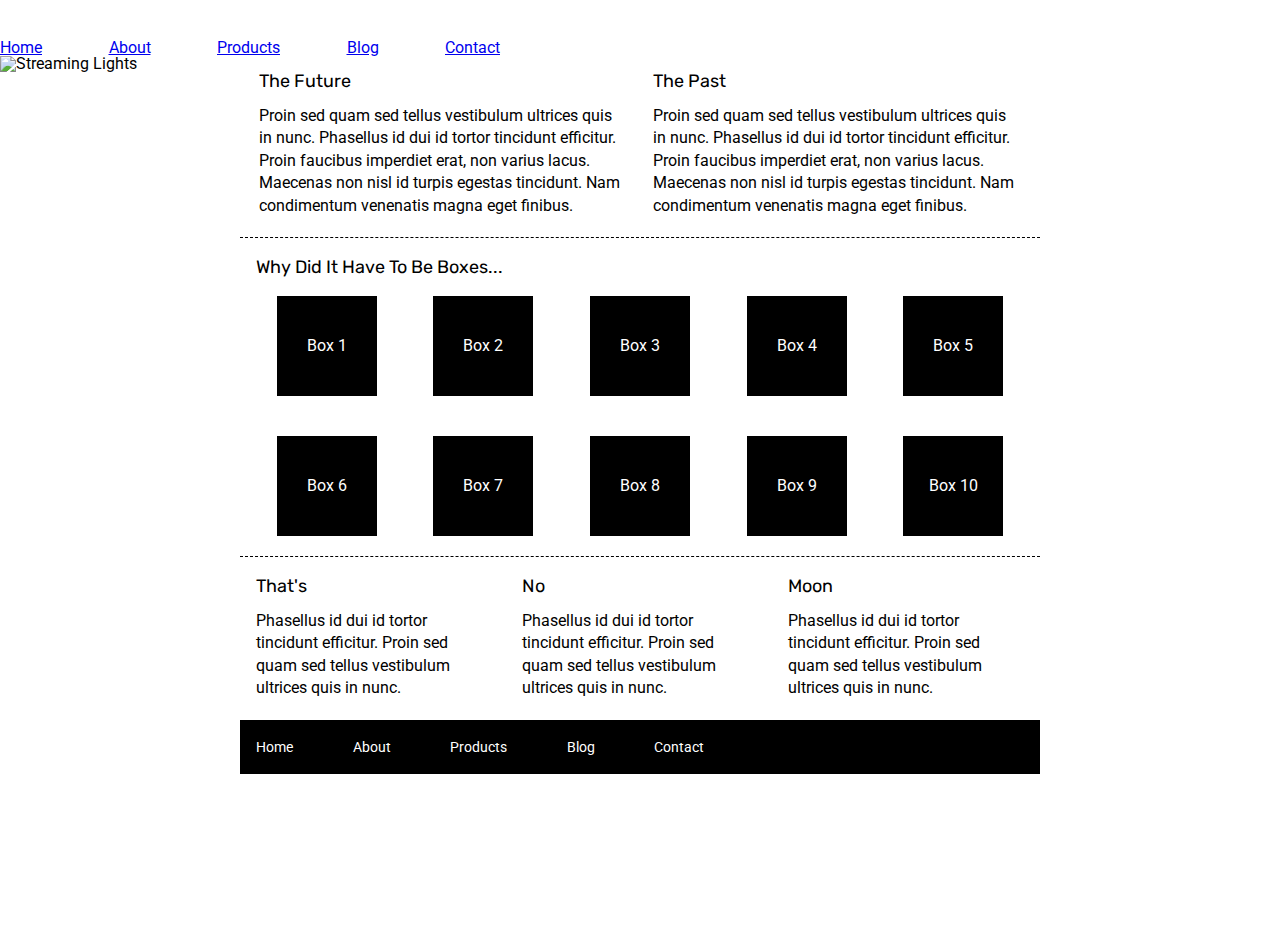
==== index.html @ 356cdac1 "Updated css for nav bar" ====
<!doctype html>

<html lang="en">
<head>
  <meta charset="utf-8">

  <title>Sprint Challenge - Home</title>

  <link href="https://fonts.googleapis.com/css?family=Roboto|Rubik" rel="stylesheet">
  <link rel="stylesheet" href="css/index.css">

</head>

<body>
    <header>
        <nav>
            <a href="#">Home</a>
            <a href="about.html">About</a>
            <a href="#">Products</a>
            <a href="#">Blog</a>
            <a href="#">Contact</a>
        </nav>
        <img class="logo" src="img/jumbo.jpg" alt="Streaming Lights">
    </header>
    <div class="container">
   
        <section class="top-content">
            <div class="text-container">
                <h2>The Future</h2>
                <p>Proin sed quam sed tellus vestibulum ultrices quis in nunc. Phasellus id dui id tortor tincidunt efficitur. Proin faucibus imperdiet erat, non varius lacus. Maecenas non nisl id turpis egestas tincidunt. Nam condimentum venenatis magna eget finibus.</p>
            </div>
            <div class="text-container">
                <h2>The Past</h2>
                <p>Proin sed quam sed tellus vestibulum ultrices quis in nunc. Phasellus id dui id tortor tincidunt efficitur. Proin faucibus imperdiet erat, non varius lacus. Maecenas non nisl id turpis egestas tincidunt. Nam condimentum venenatis magna eget finibus.</p>
            </div>
        </section>
        
        <section class="middle-content">
        
            <h2>Why Did It Have To Be Boxes...</h2>
            
            <div class="boxes">
                <div class="box">Box 1</div>
                <div class="box">Box 2</div>
                <div class="box">Box 3</div>
                <div class="box">Box 4</div>
                <div class="box">Box 5</div>
                <div class="box">Box 6</div>
                <div class="box">Box 7</div>
                <div class="box">Box 8</div>
                <div class="box">Box 9</div>
                <div class="box">Box 10</div>
            </div>
        
        </section>

        <section class="bottom-content">

            <div class="text-container">
                <h2>That's</h2>
                <p>Phasellus id dui id tortor tincidunt efficitur. Proin sed quam sed tellus vestibulum ultrices quis in nunc.</p>
            </div>
            <div class="text-container">
                <h2>No</h2>
                <p>Phasellus id dui id tortor tincidunt efficitur. Proin sed quam sed tellus vestibulum ultrices quis in nunc.</p>
            </div>
            <div class="text-container">
                <h2>Moon</h2>
                <p>Phasellus id dui id tortor tincidunt efficitur. Proin sed quam sed tellus vestibulum ultrices quis in nunc.</p>
            </div>

        </section>
        
        <footer>
            <nav>
                <a href="#">Home</a>
                <a href="#">About</a>
                <a href="#">Products</a>
                <a href="#">Blog</a>
                <a href="#">Contact</a>
            </nav>
        </footer>
    </div><!-- container -->        
</body>
</html>
---- css/index.css ----
/* http://meyerweb.com/eric/tools/css/reset/ 
   v2.0 | 20110126
   License: none (public domain)
*/

html, body, div, span, applet, object, iframe,
h1, h2, h3, h4, h5, h6, p, blockquote, pre,
a, abbr, acronym, address, big, cite, code,
del, dfn, em, img, ins, kbd, q, s, samp,
small, strike, strong, sub, sup, tt, var,
b, u, i, center,
dl, dt, dd, ol, ul, li,
fieldset, form, label, legend,
table, caption, tbody, tfoot, thead, tr, th, td,
article, aside, canvas, details, embed, 
figure, figcaption, footer, header, hgroup, 
menu, nav, output, ruby, section, summary,
time, mark, audio, video {
	margin: 0;
	padding: 0;
	border: 0;
	font-size: 100%;
	font: inherit;
	vertical-align: baseline;
}
/* HTML5 display-role reset for older browsers */
article, aside, details, figcaption, figure, 
footer, header, hgroup, menu, nav, section {
	display: block;
}
body {
	line-height: 1;
}
ol, ul {
	list-style: none;
}
blockquote, q {
	quotes: none;
}
blockquote:before, blockquote:after,
q:before, q:after {
	content: '';
	content: none;
}
table {
	border-collapse: collapse;
	border-spacing: 0;
}

* {
    box-sizing: border-box;
}

html, body {
    height: 100%;
    font-family: 'Roboto', sans-serif;
}

h1, h2, h3, h4, h5 {
    font-size: 18px;
    margin-bottom: 15px;
    font-family: 'Rubik', sans-serif;
}

p {
    line-height: 1.4;
}

.container {
    width: 800px;
    margin: 0 auto;
}

header nav {
    margin-top: 40px;
    width: 500px;
    justify-content: space-between;
    display: flex;
    align-content: center;
}



.top-content {
    display: flex;
    flex-wrap: wrap;
    justify-content: space-evenly;
    margin-bottom: 20px;
    border-bottom: 1px dashed black;
}

.top-content .text-container {
    width: 48%;
    padding: 0 1%;
    padding-bottom: 20px;  
}

.middle-content {
    margin-bottom: 20px;
    border-bottom: 1px dashed black;
}

.middle-content h2 {
    padding: 0 2%;
    margin-bottom: 0;
}

.middle-content .boxes {
    display: flex;
    flex-wrap: wrap;
    justify-content: space-evenly;
}

.middle-content .boxes .box {
    width: 12.5%;
    height: 100px;
    background: black;
    margin: 20px 2.5%;
    color: white;
    display: flex;
    align-items: center;
    justify-content: center;
}

.boxes {

}

.bottom-content {
    display: flex;
    margin: 0 2% 20px;
    justify-content: space-around;
}

.bottom-content .text-container {
    padding-right: 4%;
}

.bottom-content .text-container:last-child {
    padding-right: 0;
}

footer {
    width: 100%;
    background: black;
}

footer nav {
    width: 60%;
    display: flex;
    justify-content: space-between;
    align-items: center;
    padding: 20px 2%;
    font-size: 14px;
}

footer nav a {
    color: white;
    text-decoration: none;
}
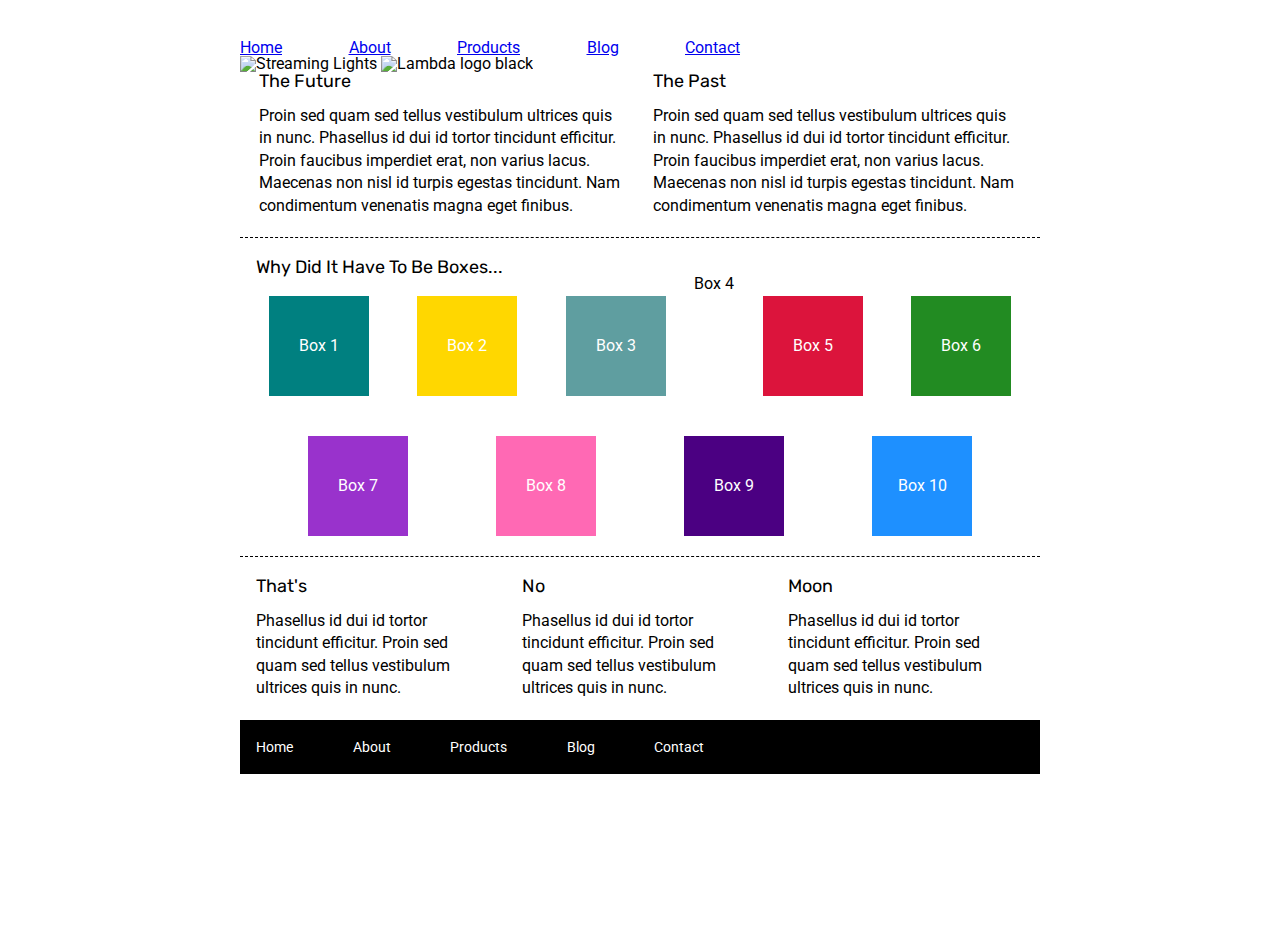
==== commit caa8af5d: "colored the boxes in index.css and updated the class box in index.html" ====
--- a/index.html
+++ b/index.html
@@ -12,18 +12,18 @@
 </head>
 
 <body>
-    <header>
-        <nav>
-            <a href="#">Home</a>
-            <a href="about.html">About</a>
-            <a href="#">Products</a>
-            <a href="#">Blog</a>
-            <a href="#">Contact</a>
-        </nav>
-        <img class="logo" src="img/jumbo.jpg" alt="Streaming Lights">
-    </header>
     <div class="container">
-   
+        <header>
+            <nav>
+                <a href="#">Home</a>
+                <a href="about.html">About</a>
+                <a href="#">Products</a>
+                <a href="#">Blog</a>
+                <a href="#">Contact</a>
+            </nav>
+            <img class="logo" src="img/jumbo.jpg" alt="Streaming Lights">
+            <img class="lambda" src="lambda-black.png" alt="Lambda logo black">
+        </header>
         <section class="top-content">
             <div class="text-container">
                 <h2>The Future</h2>
@@ -40,16 +40,16 @@
             <h2>Why Did It Have To Be Boxes...</h2>
             
             <div class="boxes">
-                <div class="box">Box 1</div>
-                <div class="box">Box 2</div>
-                <div class="box">Box 3</div>
-                <div class="box">Box 4</div>
-                <div class="box">Box 5</div>
-                <div class="box">Box 6</div>
-                <div class="box">Box 7</div>
-                <div class="box">Box 8</div>
-                <div class="box">Box 9</div>
-                <div class="box">Box 10</div>
+                <div class="box1">Box 1</div>
+                <div class="box2">Box 2</div>
+                <div class="box3">Box 3</div>
+                <div class="box4">Box 4</div>
+                <div class="box5">Box 5</div>
+                <div class="box6">Box 6</div>
+                <div class="box7">Box 7</div>
+                <div class="box8">Box 8</div>
+                <div class="box9">Box 9</div>
+                <div class="box10">Box 10</div>
             </div>
         
         </section>
--- a/css/index.css
+++ b/css/index.css
@@ -122,8 +122,115 @@
     justify-content: center;
 }
 
-.boxes {
-
+.middle-content .boxes .box1 {
+    background: teal;
+    width: 12.5%;
+    height: 100px;
+    margin: 20px 2.5%;
+    color: white;
+    display: flex;
+    align-items: center;
+    justify-content: center; 
+}
+
+.middle-content .boxes .box2 {
+    background: gold;
+    width: 12.5%;
+    height: 100px;
+    margin: 20px 2.5%;
+    color: white;
+    display: flex;
+    align-items: center;
+    justify-content: center; 
+}
+
+.middle-content .boxes .box3 {
+        background: cadetblue; 
+        width: 12.5%;
+        height: 100px;
+        margin: 20px 2.5%;
+        color: white;
+        display: flex;
+        align-items: center;
+        justify-content: center;  
+    } 
+}
+
+.middle-content .boxes .box4 {
+    background: coral;
+    width: 12.5%;
+    height: 100px;
+    margin: 20px 2.5%;
+    color: white;
+    display: flex;
+    align-items: center;
+    justify-content: center;  
+}
+
+.middle-content .boxes .box5 {
+    background: crimson;
+    width: 12.5%;
+    height: 100px;
+    margin: 20px 2.5%;
+    color: white;
+    display: flex;
+    align-items: center;
+    justify-content: center;  
+}
+
+.middle-content .boxes .box6 {
+    background: forestgreen;
+    width: 12.5%;
+    height: 100px;
+    margin: 20px 2.5%;
+    color: white;
+    display: flex;
+    align-items: center;
+    justify-content: center;  
+}
+
+.middle-content .boxes .box7 {
+    background: darkorchid;
+    width: 12.5%;
+    height: 100px;
+    margin: 20px 2.5%;
+    color: white;
+    display: flex;
+    align-items: center;
+    justify-content: center;  
+}
+
+.middle-content .boxes .box8 {
+    background: hotpink;
+    width: 12.5%;
+    height: 100px;
+    margin: 20px 2.5%;
+    color: white;
+    display: flex;
+    align-items: center;
+    justify-content: center;  
+}
+
+.middle-content .boxes .box9 {
+    background: indigo;
+    width: 12.5%;
+    height: 100px;
+    margin: 20px 2.5%;
+    color: white;
+    display: flex;
+    align-items: center;
+    justify-content: center;  
+}
+
+.middle-content .boxes .box10 {
+    background: dodgerblue;
+    width: 12.5%;
+    height: 100px;
+    margin: 20px 2.5%;
+    color: white;
+    display: flex;
+    align-items: center;
+    justify-content: center;  
 }
 
 .bottom-content {
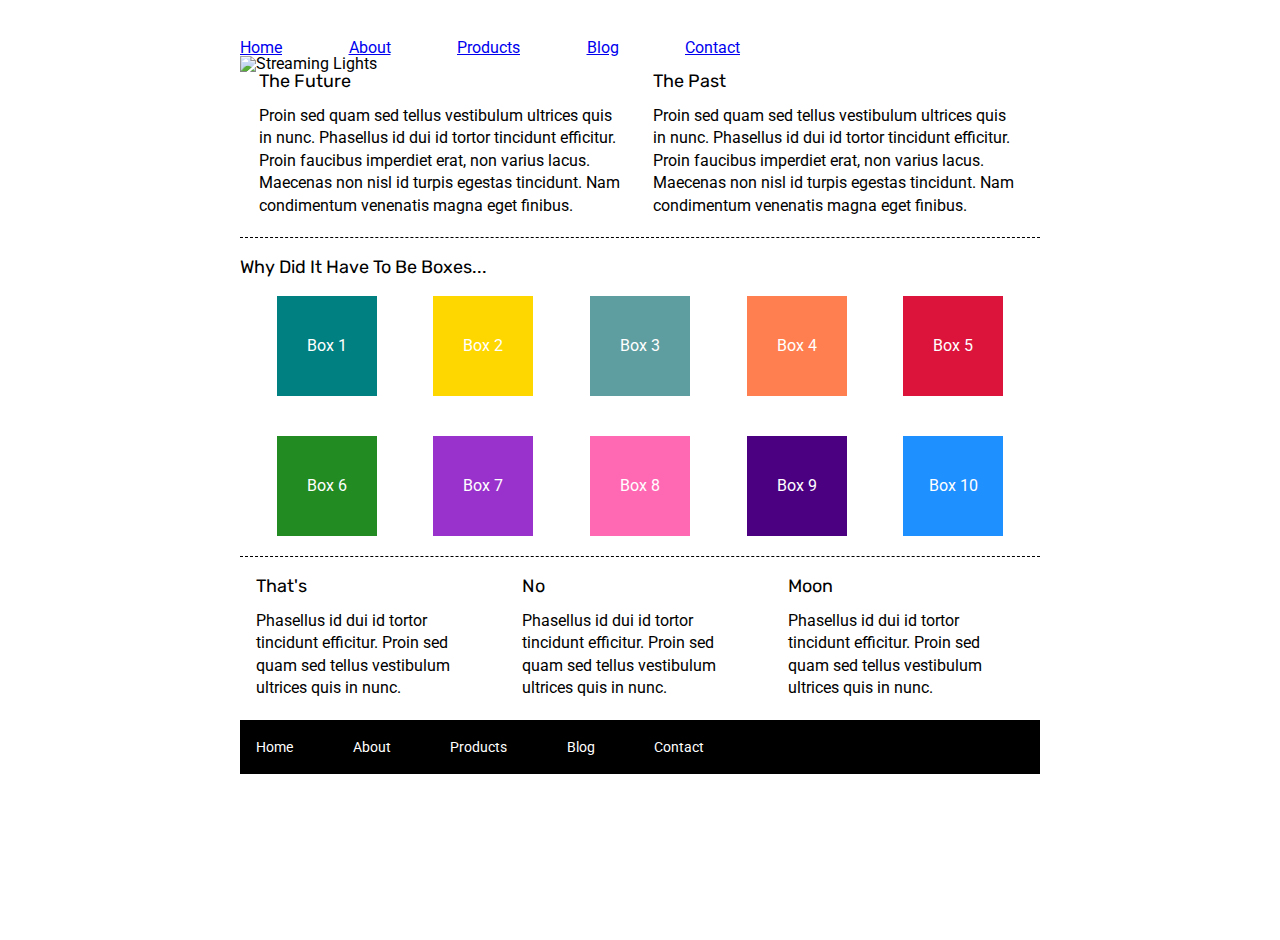
==== commit 569176f5: "minor changes to index.css" ====
--- a/index.html
+++ b/index.html
@@ -22,7 +22,6 @@
                 <a href="#">Contact</a>
             </nav>
             <img class="logo" src="img/jumbo.jpg" alt="Streaming Lights">
-            <img class="lambda" src="lambda-black.png" alt="Lambda logo black">
         </header>
         <section class="top-content">
             <div class="text-container">
--- a/css/index.css
+++ b/css/index.css
@@ -101,7 +101,7 @@
 }
 
 .middle-content h2 {
-    padding: 0 2%;
+    padding: 0 %;
     margin-bottom: 0;
 }
 
@@ -153,7 +153,6 @@
         display: flex;
         align-items: center;
         justify-content: center;  
-    } 
 }
 
 .middle-content .boxes .box4 {
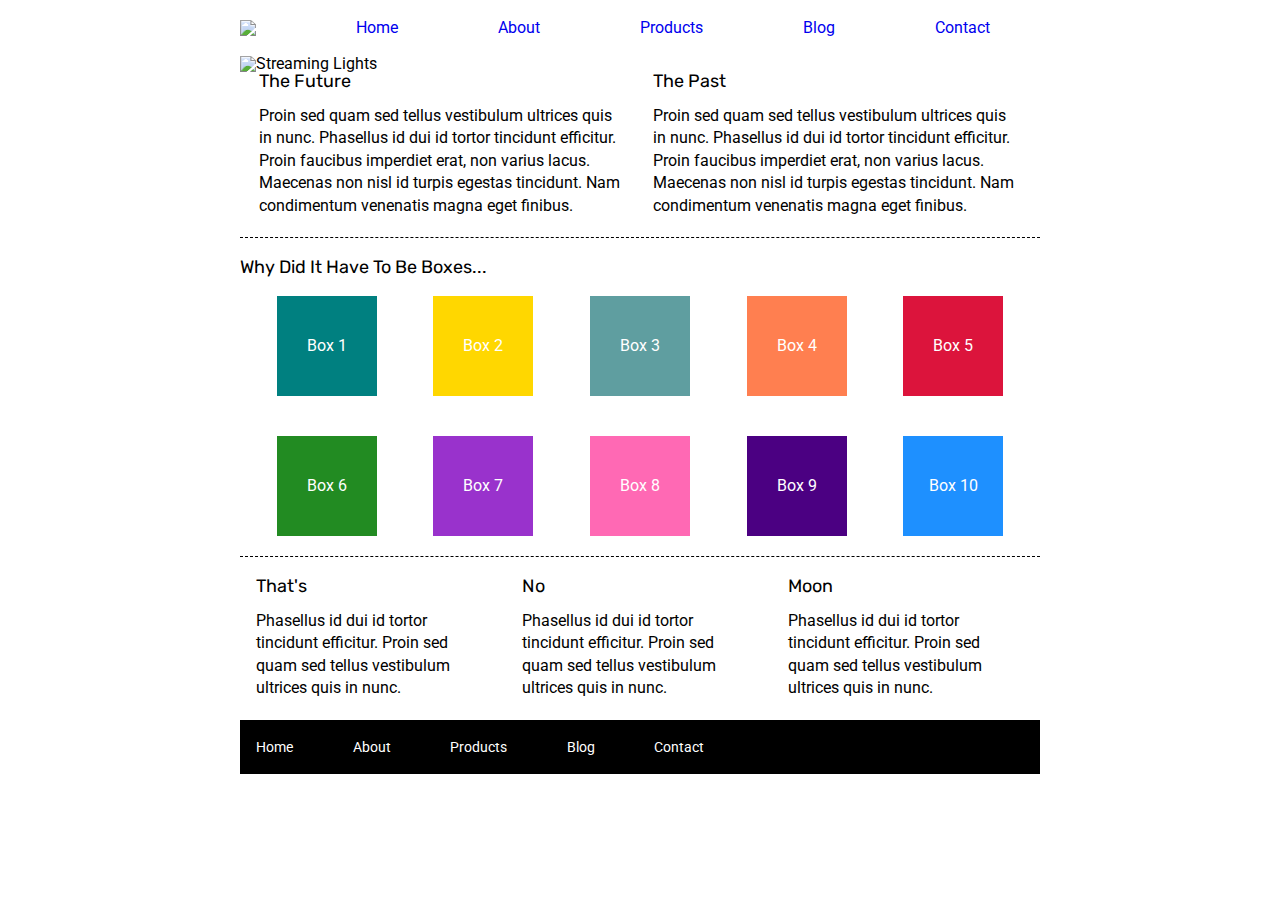
==== commit 6ec264ad: "updated nav image in index.html and corresponding css." ====
--- a/index.html
+++ b/index.html
@@ -15,6 +15,7 @@
     <div class="container">
         <header>
             <nav>
+            <img class="lambda" src="img/lambda-black.png">
                 <a href="#">Home</a>
                 <a href="about.html">About</a>
                 <a href="#">Products</a>
--- a/css/index.css
+++ b/css/index.css
@@ -72,14 +72,21 @@
 }
 
 header nav {
-    margin-top: 40px;
-    width: 500px;
+    margin-top: 20px;
+    width: 750px;
     justify-content: space-between;
     display: flex;
-    align-content: center;
-}
-
-
+    align-content: space-between;
+}
+
+nav .lambda {
+    margin-bottom: 20px;
+}
+
+a:link {
+    text-decoration: none;
+    text-decoration-color: black;
+}
 
 .top-content {
     display: flex;
